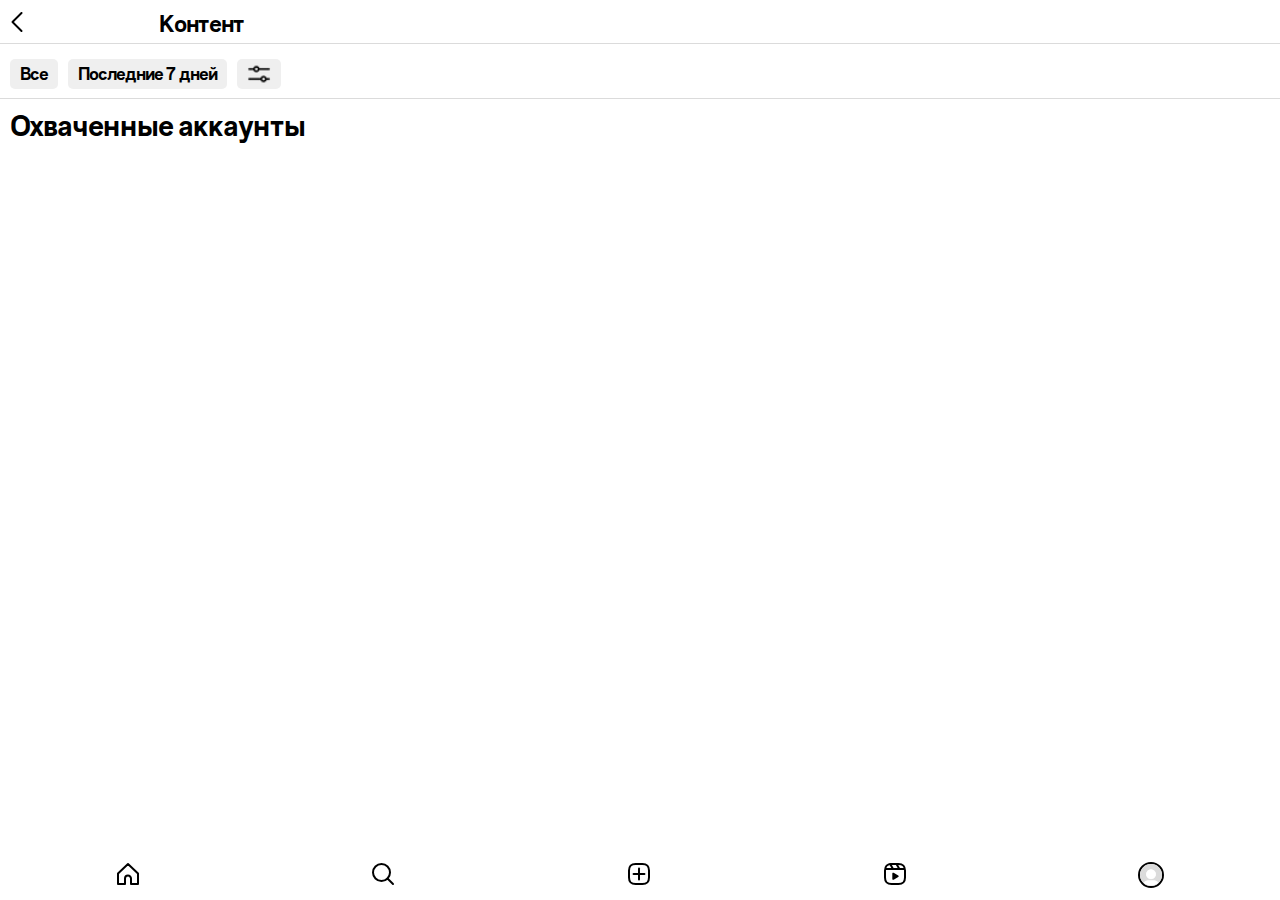
==== index.html @ fe071e4d "first commit" ====
<!DOCTYPE html>
<html lang="en">

<head>
    <meta charset="UTF-8">
    <meta name="viewport" content="width=device-width, initial-scale=1.0">
    <link rel="stylesheet" href="css/style.min.css">
    <title>Document</title>
</head>

<body>
    <div class="container">
        <div>
            <header>
                <!-- <a href="#"><img src="img/free-icon-chevron-748073.png" alt=""></a> -->
                <a href="./stories.html">
                    <svg aria-label="Назад" class="x1lliihq x1n2onr6 x5n08af" fill="currentColor" height="24" role="img"
                        viewBox="0 0 24 24" width="24">
                        <title>Назад</title>
                        <path
                            d="M21 17.502a.997.997 0 0 1-.707-.293L12 8.913l-8.293 8.296a1 1 0 1 1-1.414-1.414l9-9.004a1.03 1.03 0 0 1 1.414 0l9 9.004A1 1 0 0 1 21 17.502Z">
                        </path>
                    </svg>
                </a>
                <button id="content">Контент</button>
                <input type="file" accept="image/*" id="fileInput" style="display: none; " multiple>
                <input type="file" accept="image/*" id="fileInput1" style="display: none; " multiple>
            </header>
            <div class="btns">
                <button>Все</button>
                <button>Последние 7 дней</button>
                <button><img src="img/sliders-horizontal.png" alt=""></button>
            </div>
            <p>Охваченные аккаунты</p>
        </div>
        <div id="imageContainer"></div>
        <footer>
            <svg aria-label="Головна" class="x1lliihq x1n2onr6 x5n08af" fill="currentColor" height="24" role="img"
                viewBox="0 0 24 24" width="24">
                <title>Головна</title>
                <path
                    d="M9.005 16.545a2.997 2.997 0 0 1 2.997-2.997A2.997 2.997 0 0 1 15 16.545V22h7V11.543L12 2 2 11.543V22h7.005Z"
                    fill="none" stroke="currentColor" stroke-linejoin="round" stroke-width="2"></path>
            </svg>
            <svg aria-label="Цікаве" class="x1lliihq x1n2onr6 x5n08af" fill="currentColor" height="24" role="img"
                viewBox="0 0 24 24" width="24">
                <title>Цікаве</title>
                <path d="M19 10.5A8.5 8.5 0 1 1 10.5 2a8.5 8.5 0 0 1 8.5 8.5Z" fill="none" stroke="currentColor"
                    stroke-linecap="round" stroke-linejoin="round" stroke-width="2"></path>
                <line fill="none" stroke="currentColor" stroke-linecap="round" stroke-linejoin="round" stroke-width="2"
                    x1="16.511" x2="22" y1="16.511" y2="22"></line>
            </svg>
            <svg aria-label="Головна" class="x1lliihq x1n2onr6 x5n08af" fill="currentColor" height="24" role="img"
                viewBox="0 0 24 24" width="24">
                <title>Головна</title>
                <path
                    d="M2 12v3.45c0 2.849.698 4.005 1.606 4.944.94.909 2.098 1.608 4.946 1.608h6.896c2.848 0 4.006-.7 4.946-1.608C21.302 19.455 22 18.3 22 15.45V8.552c0-2.849-.698-4.006-1.606-4.945C19.454 2.7 18.296 2 15.448 2H8.552c-2.848 0-4.006.699-4.946 1.607C2.698 4.547 2 5.703 2 8.552Z"
                    fill="none" stroke="currentColor" stroke-linecap="round" stroke-linejoin="round" stroke-width="2">
                </path>
                <line fill="none" stroke="currentColor" stroke-linecap="round" stroke-linejoin="round" stroke-width="2"
                    x1="6.545" x2="17.455" y1="12.001" y2="12.001"></line>
                <line fill="none" stroke="currentColor" stroke-linecap="round" stroke-linejoin="round" stroke-width="2"
                    x1="12.003" x2="12.003" y1="6.545" y2="17.455"></line>
            </svg>
            <svg aria-label="Reels" class="x1lliihq x1n2onr6 x5n08af" fill="currentColor" height="24" role="img"
                viewBox="0 0 24 24" width="24">
                <title>Reels</title>
                <line fill="none" stroke="currentColor" stroke-linejoin="round" stroke-width="2" x1="2.049" x2="21.95"
                    y1="7.002" y2="7.002"></line>
                <line fill="none" stroke="currentColor" stroke-linecap="round" stroke-linejoin="round" stroke-width="2"
                    x1="13.504" x2="16.362" y1="2.001" y2="7.002"></line>
                <line fill="none" stroke="currentColor" stroke-linecap="round" stroke-linejoin="round" stroke-width="2"
                    x1="7.207" x2="10.002" y1="2.11" y2="7.002"></line>
                <path
                    d="M2 12.001v3.449c0 2.849.698 4.006 1.606 4.945.94.908 2.098 1.607 4.946 1.607h6.896c2.848 0 4.006-.699 4.946-1.607.908-.939 1.606-2.096 1.606-4.945V8.552c0-2.848-.698-4.006-1.606-4.945C19.454 2.699 18.296 2 15.448 2H8.552c-2.848 0-4.006.699-4.946 1.607C2.698 4.546 2 5.704 2 8.552Z"
                    fill="none" stroke="currentColor" stroke-linecap="round" stroke-linejoin="round" stroke-width="2">
                </path>
                <path
                    d="M9.763 17.664a.908.908 0 0 1-.454-.787V11.63a.909.909 0 0 1 1.364-.788l4.545 2.624a.909.909 0 0 1 0 1.575l-4.545 2.624a.91.91 0 0 1-.91 0Z"
                    fill-rule="evenodd"></path>
            </svg>
            <img id="userImg" src="img/user.jpg" alt="">
            <svg class="none" id="svgImg" aria-label="Значок розповіді" class="x1lliihq x1n2onr6 x9bdzbf" fill="white"
                height="16" role="img" viewBox="0 0 24 24" width="16">
                <title>Значок розповіді</title>
                <path
                    d="M3.915 5.31q.337-.407.713-.779m-3.121 7.855Q1.5 12.194 1.5 12a10.505 10.505 0 0 1 .516-3.265m3.243 11.338a10.55 10.55 0 0 1-2.89-3.864m14.482 5.108a10.547 10.547 0 0 1-8.163.65M12.002 1.5a10.504 10.504 0 0 1 7.925 17.39"
                    fill="none" stroke="white" stroke-linecap="round" stroke-linejoin="round" stroke-width="2"></path>
            </svg>
        </footer>

        <script src="./js/app.min.js"></script>
    </div>
</body>

</html>
---- css/style.min.css ----
@font-face{font-family:InstagramSansCYR;src:url(../fonts/InstagramSansCYR-Bold.woff) format("woff");font-weight:700;font-style:normal}@font-face{font-family:InstagramSansCYRRegular;src:url(../fonts/InstagramSansCYR-Regular.woff) format("woff");font-weight:400;font-style:normal}@font-face{font-family:InstagramSansCYR;src:url(../fonts/InstagramSansCYR-Bold.woff) format("woff");font-weight:700;font-style:normal}@font-face{font-family:InstagramSansCYRRegular;src:url(../fonts/InstagramSansCYR-Regular.woff) format("woff");font-weight:400;font-style:normal}input{width:70px;border:none;letter-spacing:normal;line-height:normal;outline:0}input::-moz-placeholder{color:#000}input::placeholder{color:#000}.stories{font-family:InstagramSansCYRRegular;font-weight:400;font-style:normal;letter-spacing:normal}.stories #slider1{border-bottom:1px solid #dbdbdb;position:fixed;width:100vw}.stories #slider1 header{background-color:#efefef;height:40px;display:flex;justify-content:space-between;padding:10px 15px 0 10px;align-items:center}.stories #slider1 .slider{background-color:#efefef}.stories #slider1 .slider .likes{width:56.25px;position:absolute;display:flex;align-items:center;background-color:transparent;justify-content:center}.stories #slider1 .slider .likesInput{margin-left:3px;background-color:transparent;font-size:14px;color:#fff;letter-spacing:normal;width:10px;text-align:center}.stories #slider1 img{width:56.25px;height:100px;border-radius:10px;transition:transform .3s ease;-o-object-fit:cover;object-fit:cover}.stories #slider1 .slide{padding-top:15px;height:145px;width:60px;position:relative;display:flex;justify-content:center}.stories #slider1 .slide .likes{bottom:32px;left:0}.stories #slider1 .slick-current{width:72px}.stories #slider1 .slick-current img{transform:scale(1.2)}.stories #slider1 .slick-current .likes{bottom:22px;left:0;width:67.5px}.stories .statistic{padding-top:185px}.stories .statistic input:disabled{color:#000!important;background-color:transparent!important}.stories .statistic .instbold{font-family:InstagramSansCYR;font-weight:700;font-style:normal;font-size:20px}.stories .statistic .btns{display:flex;justify-content:space-between;align-items:center;padding:0 15px 0 10px;height:45px;border-bottom:1px solid #dbdbdb}.stories .statistic .btns div{width:130px;display:flex;justify-content:space-between;align-items:center}.stories .statistic .interaction,.stories .statistic .review{padding:10px 15px 20px 10px;display:grid;grid-template-rows:1fr 1fr 1fr 1fr;row-gap:10px;font-weight:600;border-bottom:solid 5px #efefef}.stories .statistic .interaction div,.stories .statistic .review div{display:flex;justify-content:space-between;align-items:center}.stories .statistic .interaction div input,.stories .statistic .review div input{text-align:end}.stories .statistic .head{justify-content:start}.stories .statistic .head span{font-size:24px;margin-right:10px}.stories .statistic .coverage,.stories .statistic .involvement{border-bottom:1px solid #dbdbdb;padding:15px 15px 40px 10px}.stories .statistic .coverage .chart-container,.stories .statistic .involvement .chart-container{margin-top:20px;display:grid;grid-template-rows:1fr 1fr;row-gap:20px;text-align:center;align-items:center;justify-content:center}.stories .statistic .coverage .chart-container .centered-text,.stories .statistic .involvement .chart-container .centered-text{align-items:center;grid-row:1}.stories .statistic .coverage .chart-container .centered-text input,.stories .statistic .involvement .chart-container .centered-text input{text-align:center}.stories .statistic .coverage .chart-container .bottom-row,.stories .statistic .involvement .chart-container .bottom-row{display:grid;grid-template-columns:1fr 70px 1fr;grid-row:2}.stories .statistic .coverage .chart-container .bottom-row div,.stories .statistic .involvement .chart-container .bottom-row div{text-align:center}.stories .statistic .coverage .chart-container .justend,.stories .statistic .involvement .chart-container .justend{justify-self:end}.stories .statistic .coverage .chart-container .justend input,.stories .statistic .involvement .chart-container .justend input{width:77px;text-align:end}.stories .statistic .coverage .chart-container .juststart,.stories .statistic .involvement .chart-container .juststart{display:flex;flex-direction:column}.stories .statistic .coverage .chart-container>div,.stories .statistic .involvement .chart-container>div{display:flex;flex-direction:column}.stories .statistic .coverage .chart-container .dot-container,.stories .statistic .involvement .chart-container .dot-container{display:flex;align-items:center}.stories .statistic .coverage .chart-container .dot,.stories .statistic .involvement .chart-container .dot{width:5px;height:5px;border-radius:100%;margin:0 3px}.stories .statistic .coverage .chart-container .blue,.stories .statistic .involvement .chart-container .blue{background-color:#0095f6}.stories .statistic .coverage .chart-container .darkblue,.stories .statistic .involvement .chart-container .darkblue{background-color:#00376b}.stories .statistic .coverage .chart-container .chart,.stories .statistic .involvement .chart-container .chart{display:block}.stories .statistic .shows,.stories .statistic .stickers{padding:15px 15px 30px 10px;display:flex;justify-content:space-between;font-size:24px;border-bottom:solid 5px #efefef}.stories .statistic .shows input,.stories .statistic .stickers input{text-align:end}.stories .statistic .involvement{border-bottom:1px solid #dbdbdb}.stories .statistic .stickers{flex-direction:column}.stories .statistic .stickers>div{margin-bottom:10px;display:flex;justify-content:space-between}.stories .statistic .stickers>div input[type=text]{width:150px;text-align:start}.stories .statistic .rows3{grid-template-rows:1fr 1fr 1fr}*{padding:0;margin:0;box-sizing:border-box}dl,li,ul{list-style-type:none;margin:0;padding:0}h1,h2,h3,h4,h5,h6{margin:0}button{margin:0;border-radius:0;border:0;padding:0;text-align:inherit;outline:0;cursor:pointer;font-family:InstagramSansCYR;font-weight:700;font-style:normal;color:#000;line-height:10px;letter-spacing:-1px}a{text-decoration:none;color:inherit;display:inline-block}a:hover{text-decoration:none;color:inherit}body{width:100vw;height:100vh;font-family:InstagramSansCYR;font-weight:700;font-style:normal;letter-spacing:-1px}.container{height:100%;display:grid;grid-template-rows:140px auto 48px}.container>div:first-child{height:120px}.container header{padding-top:5px;border-bottom:1px solid #dbdbdb;margin-bottom:5px;height:44px;display:flex;align-items:center;padding-left:5px}.container header a svg{transform:rotate(-90deg)}.container header #content{margin-left:130px;background-color:transparent;font-size:24px}.container .btns{border-bottom:1px solid #dbdbdb;padding-left:5px;height:50px;display:flex;align-items:center}.container .btns button{height:30px;margin:5px;border-radius:5px;display:flex;align-items:center;justify-content:center;padding:5px 10px;text-align:center;font-size:18px}.container .btns img{transform:scale(1.2)}.container p{margin-top:7px;font-size:30px;padding-left:10px}.container #imageContainer{margin-top:10px;display:grid;grid-template-columns:1fr 1fr 1fr;grid-template-rows:170px 170px 170px;-moz-column-gap:1px;column-gap:1px;row-gap:1px}.container footer{z-index:2;background-color:#fff;position:sticky;bottom:0;height:48px;display:flex;justify-content:space-around;padding-top:10px}.container footer img{height:26px;width:26px;border:solid 2px #000;border-radius:100%;-o-object-fit:cover;object-fit:cover}.imagesAdded{width:33.3333333333vw;height:170px;-o-object-fit:cover;object-fit:cover}.divImage{width:33.3333333333vw;height:170px;position:relative}.inputImage{width:40px;height:27px;border-radius:11px;margin:10px 0;border:none;position:absolute;z-index:1;background-color:#3b444b;left:45px;top:125px;text-align:center;color:#fff;letter-spacing:normal;line-height:normal}.inputImage::-moz-placeholder{color:#fff;font-size:18px;letter-spacing:normal;line-height:normal}.inputImage::placeholder{color:#fff;font-size:18px;letter-spacing:normal;line-height:normal}.none{display:none}.svgImg{position:absolute;right:7px;top:7px}
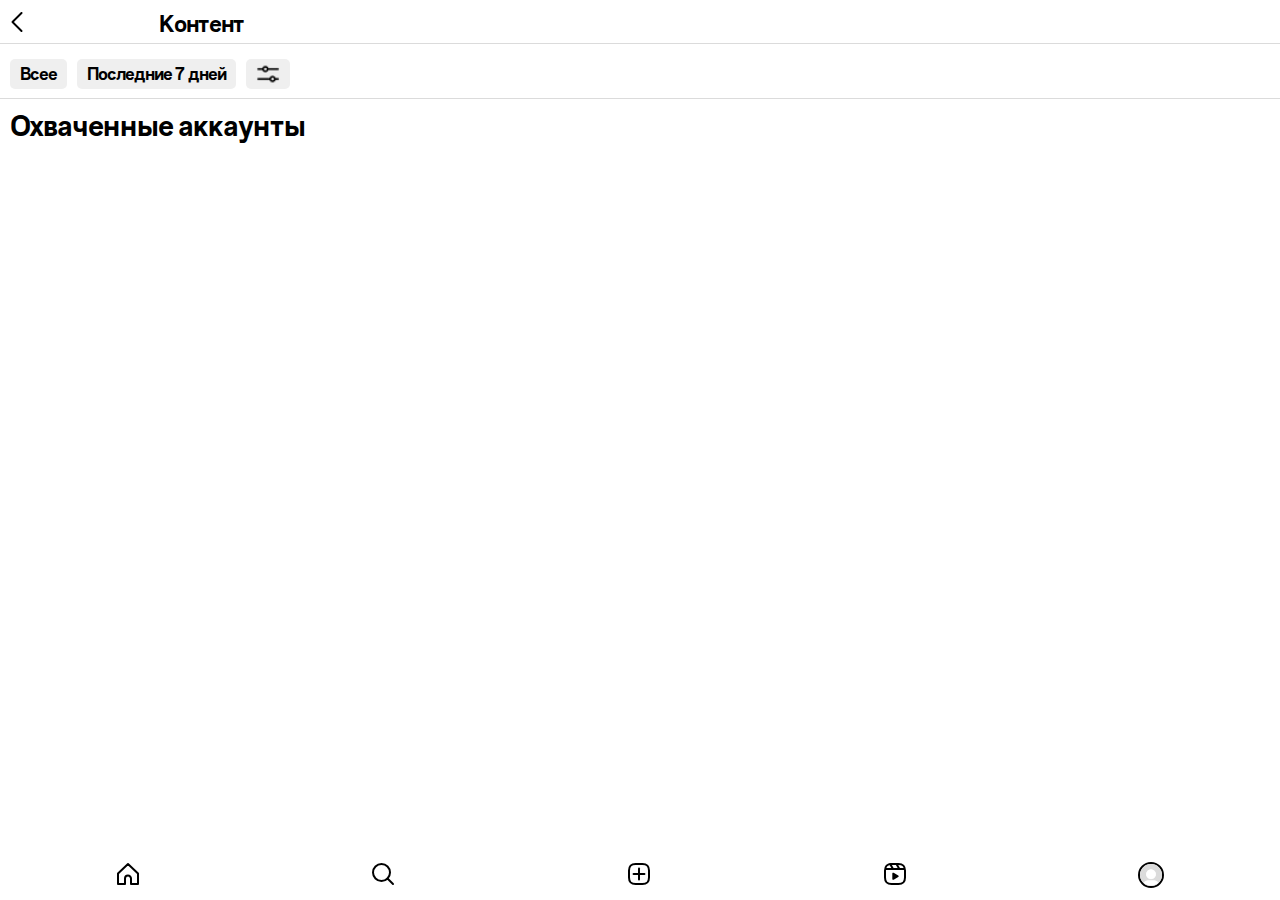
==== commit 17797784: "Update index.html" ====
--- a/index.html
+++ b/index.html
@@ -27,7 +27,7 @@
                 <input type="file" accept="image/*" id="fileInput1" style="display: none; " multiple>
             </header>
             <div class="btns">
-                <button>Все</button>
+                <button>Всеe</button>
                 <button>Последние 7 дней</button>
                 <button><img src="img/sliders-horizontal.png" alt=""></button>
             </div>
@@ -93,4 +93,4 @@
     </div>
 </body>
 
-</html>+</html>
--- a/css/style.min.css
+++ b/css/style.min.css
@@ -1 +1 @@
-@font-face{font-family:InstagramSansCYR;src:url(../fonts/InstagramSansCYR-Bold.woff) format("woff");font-weight:700;font-style:normal}@font-face{font-family:InstagramSansCYRRegular;src:url(../fonts/InstagramSansCYR-Regular.woff) format("woff");font-weight:400;font-style:normal}@font-face{font-family:InstagramSansCYR;src:url(../fonts/InstagramSansCYR-Bold.woff) format("woff");font-weight:700;font-style:normal}@font-face{font-family:InstagramSansCYRRegular;src:url(../fonts/InstagramSansCYR-Regular.woff) format("woff");font-weight:400;font-style:normal}input{width:70px;border:none;letter-spacing:normal;line-height:normal;outline:0}input::-moz-placeholder{color:#000}input::placeholder{color:#000}.stories{font-family:InstagramSansCYRRegular;font-weight:400;font-style:normal;letter-spacing:normal}.stories #slider1{border-bottom:1px solid #dbdbdb;position:fixed;width:100vw}.stories #slider1 header{background-color:#efefef;height:40px;display:flex;justify-content:space-between;padding:10px 15px 0 10px;align-items:center}.stories #slider1 .slider{background-color:#efefef}.stories #slider1 .slider .likes{width:56.25px;position:absolute;display:flex;align-items:center;background-color:transparent;justify-content:center}.stories #slider1 .slider .likesInput{margin-left:3px;background-color:transparent;font-size:14px;color:#fff;letter-spacing:normal;width:10px;text-align:center}.stories #slider1 img{width:56.25px;height:100px;border-radius:10px;transition:transform .3s ease;-o-object-fit:cover;object-fit:cover}.stories #slider1 .slide{padding-top:15px;height:145px;width:60px;position:relative;display:flex;justify-content:center}.stories #slider1 .slide .likes{bottom:32px;left:0}.stories #slider1 .slick-current{width:72px}.stories #slider1 .slick-current img{transform:scale(1.2)}.stories #slider1 .slick-current .likes{bottom:22px;left:0;width:67.5px}.stories .statistic{padding-top:185px}.stories .statistic input:disabled{color:#000!important;background-color:transparent!important}.stories .statistic .instbold{font-family:InstagramSansCYR;font-weight:700;font-style:normal;font-size:20px}.stories .statistic .btns{display:flex;justify-content:space-between;align-items:center;padding:0 15px 0 10px;height:45px;border-bottom:1px solid #dbdbdb}.stories .statistic .btns div{width:130px;display:flex;justify-content:space-between;align-items:center}.stories .statistic .interaction,.stories .statistic .review{padding:10px 15px 20px 10px;display:grid;grid-template-rows:1fr 1fr 1fr 1fr;row-gap:10px;font-weight:600;border-bottom:solid 5px #efefef}.stories .statistic .interaction div,.stories .statistic .review div{display:flex;justify-content:space-between;align-items:center}.stories .statistic .interaction div input,.stories .statistic .review div input{text-align:end}.stories .statistic .head{justify-content:start}.stories .statistic .head span{font-size:24px;margin-right:10px}.stories .statistic .coverage,.stories .statistic .involvement{border-bottom:1px solid #dbdbdb;padding:15px 15px 40px 10px}.stories .statistic .coverage .chart-container,.stories .statistic .involvement .chart-container{margin-top:20px;display:grid;grid-template-rows:1fr 1fr;row-gap:20px;text-align:center;align-items:center;justify-content:center}.stories .statistic .coverage .chart-container .centered-text,.stories .statistic .involvement .chart-container .centered-text{align-items:center;grid-row:1}.stories .statistic .coverage .chart-container .centered-text input,.stories .statistic .involvement .chart-container .centered-text input{text-align:center}.stories .statistic .coverage .chart-container .bottom-row,.stories .statistic .involvement .chart-container .bottom-row{display:grid;grid-template-columns:1fr 70px 1fr;grid-row:2}.stories .statistic .coverage .chart-container .bottom-row div,.stories .statistic .involvement .chart-container .bottom-row div{text-align:center}.stories .statistic .coverage .chart-container .justend,.stories .statistic .involvement .chart-container .justend{justify-self:end}.stories .statistic .coverage .chart-container .justend input,.stories .statistic .involvement .chart-container .justend input{width:77px;text-align:end}.stories .statistic .coverage .chart-container .juststart,.stories .statistic .involvement .chart-container .juststart{display:flex;flex-direction:column}.stories .statistic .coverage .chart-container>div,.stories .statistic .involvement .chart-container>div{display:flex;flex-direction:column}.stories .statistic .coverage .chart-container .dot-container,.stories .statistic .involvement .chart-container .dot-container{display:flex;align-items:center}.stories .statistic .coverage .chart-container .dot,.stories .statistic .involvement .chart-container .dot{width:5px;height:5px;border-radius:100%;margin:0 3px}.stories .statistic .coverage .chart-container .blue,.stories .statistic .involvement .chart-container .blue{background-color:#0095f6}.stories .statistic .coverage .chart-container .darkblue,.stories .statistic .involvement .chart-container .darkblue{background-color:#00376b}.stories .statistic .coverage .chart-container .chart,.stories .statistic .involvement .chart-container .chart{display:block}.stories .statistic .shows,.stories .statistic .stickers{padding:15px 15px 30px 10px;display:flex;justify-content:space-between;font-size:24px;border-bottom:solid 5px #efefef}.stories .statistic .shows input,.stories .statistic .stickers input{text-align:end}.stories .statistic .involvement{border-bottom:1px solid #dbdbdb}.stories .statistic .stickers{flex-direction:column}.stories .statistic .stickers>div{margin-bottom:10px;display:flex;justify-content:space-between}.stories .statistic .stickers>div input[type=text]{width:150px;text-align:start}.stories .statistic .rows3{grid-template-rows:1fr 1fr 1fr}*{padding:0;margin:0;box-sizing:border-box}dl,li,ul{list-style-type:none;margin:0;padding:0}h1,h2,h3,h4,h5,h6{margin:0}button{margin:0;border-radius:0;border:0;padding:0;text-align:inherit;outline:0;cursor:pointer;font-family:InstagramSansCYR;font-weight:700;font-style:normal;color:#000;line-height:10px;letter-spacing:-1px}a{text-decoration:none;color:inherit;display:inline-block}a:hover{text-decoration:none;color:inherit}body{width:100vw;height:100vh;font-family:InstagramSansCYR;font-weight:700;font-style:normal;letter-spacing:-1px}.container{height:100%;display:grid;grid-template-rows:140px auto 48px}.container>div:first-child{height:120px}.container header{padding-top:5px;border-bottom:1px solid #dbdbdb;margin-bottom:5px;height:44px;display:flex;align-items:center;padding-left:5px}.container header a svg{transform:rotate(-90deg)}.container header #content{margin-left:130px;background-color:transparent;font-size:24px}.container .btns{border-bottom:1px solid #dbdbdb;padding-left:5px;height:50px;display:flex;align-items:center}.container .btns button{height:30px;margin:5px;border-radius:5px;display:flex;align-items:center;justify-content:center;padding:5px 10px;text-align:center;font-size:18px}.container .btns img{transform:scale(1.2)}.container p{margin-top:7px;font-size:30px;padding-left:10px}.container #imageContainer{margin-top:10px;display:grid;grid-template-columns:1fr 1fr 1fr;grid-template-rows:170px 170px 170px;-moz-column-gap:1px;column-gap:1px;row-gap:1px}.container footer{z-index:2;background-color:#fff;position:sticky;bottom:0;height:48px;display:flex;justify-content:space-around;padding-top:10px}.container footer img{height:26px;width:26px;border:solid 2px #000;border-radius:100%;-o-object-fit:cover;object-fit:cover}.imagesAdded{width:33.3333333333vw;height:170px;-o-object-fit:cover;object-fit:cover}.divImage{width:33.3333333333vw;height:170px;position:relative}.inputImage{width:40px;height:27px;border-radius:11px;margin:10px 0;border:none;position:absolute;z-index:1;background-color:#3b444b;left:45px;top:125px;text-align:center;color:#fff;letter-spacing:normal;line-height:normal}.inputImage::-moz-placeholder{color:#fff;font-size:18px;letter-spacing:normal;line-height:normal}.inputImage::placeholder{color:#fff;font-size:18px;letter-spacing:normal;line-height:normal}.none{display:none}.svgImg{position:absolute;right:7px;top:7px}+@font-face{font-family:InstagramSansCYR;src:url(../fonts/InstagramSansCYR-Bold.woff) format("woff");font-weight:700;font-style:normal}@font-face{font-family:InstagramSansCYRRegular;src:url(../fonts/InstagramSansCYR-Regular.woff) format("woff");font-weight:400;font-style:normal}@font-face{font-family:InstagramSansCYR;src:url(../fonts/InstagramSansCYR-Bold.woff) format("woff");font-weight:700;font-style:normal}@font-face{font-family:InstagramSansCYRRegular;src:url(../fonts/InstagramSansCYR-Regular.woff) format("woff");font-weight:400;font-style:normal}input{width:70px;border:none;letter-spacing:normal;line-height:normal;outline:0}input::-moz-placeholder{color:#000}input::placeholder{color:#000}.stories{font-family:InstagramSansCYRRegular;font-weight:400;font-style:normal;letter-spacing:normal}.stories #slider1{border-bottom:1px solid #dbdbdb;position:fixed;width:100vw}.stories #slider1 header{background-color:#efefef;height:40px;display:flex;justify-content:space-between;padding:10px 15px 0 10px;align-items:center}.stories #slider1 .slider{background-color:#efefef}.stories #slider1 .slider .likes{width:56.25px;position:absolute;display:flex;align-items:center;background-color:transparent;justify-content:center}.stories #slider1 .slider .likesInput{margin-left:3px;background-color:transparent;font-size:14px;color:#fff;letter-spacing:normal;width:10px;text-align:center}.stories #slider1 img{width:56.25px;height:100px;border-radius:10px;transition:transform .3s ease;-o-object-fit:cover;object-fit:cover}.stories #slider1 .slide{padding-top:15px;height:145px;width:60px;position:relative;display:flex;justify-content:center}.stories #slider1 .slide .likes{bottom:32px;left:0}.stories #slider1 .slick-current{width:72px}.stories #slider1 .slick-current img{transform:scale(1.2)}.stories #slider1 .slick-current .likes{bottom:22px;left:0;width:67.5px}.stories .statistic{padding-top:185px}.stories .statistic input:disabled{color:#000!important;background-color:transparent!important;-webkit-text-fill-color:#000}.stories .statistic .instbold{font-family:InstagramSansCYR;font-weight:700;font-style:normal;font-size:20px}.stories .statistic .btns{display:flex;justify-content:space-between;align-items:center;padding:0 15px 0 10px;height:45px;border-bottom:1px solid #dbdbdb}.stories .statistic .btns div{width:130px;display:flex;justify-content:space-between;align-items:center}.stories .statistic .interaction,.stories .statistic .review{padding:10px 15px 20px 10px;display:grid;grid-template-rows:1fr 1fr 1fr 1fr;row-gap:10px;font-weight:600;border-bottom:solid 5px #efefef}.stories .statistic .interaction div,.stories .statistic .review div{display:flex;justify-content:space-between;align-items:center}.stories .statistic .interaction div input,.stories .statistic .review div input{text-align:end}.stories .statistic .head{justify-content:start}.stories .statistic .head span{font-size:24px;margin-right:10px}.stories .statistic .coverage,.stories .statistic .involvement{border-bottom:1px solid #dbdbdb;padding:15px 15px 40px 10px}.stories .statistic .coverage .chart-container,.stories .statistic .involvement .chart-container{margin-top:20px;display:grid;grid-template-rows:1fr 1fr;row-gap:20px;text-align:center;align-items:center;justify-content:center}.stories .statistic .coverage .chart-container .centered-text,.stories .statistic .involvement .chart-container .centered-text{align-items:center;grid-row:1}.stories .statistic .coverage .chart-container .centered-text input,.stories .statistic .involvement .chart-container .centered-text input{text-align:center}.stories .statistic .coverage .chart-container .bottom-row,.stories .statistic .involvement .chart-container .bottom-row{display:grid;grid-template-columns:1fr 70px 1fr;grid-row:2}.stories .statistic .coverage .chart-container .bottom-row div,.stories .statistic .involvement .chart-container .bottom-row div{text-align:center}.stories .statistic .coverage .chart-container .justend,.stories .statistic .involvement .chart-container .justend{justify-self:end}.stories .statistic .coverage .chart-container .justend input,.stories .statistic .involvement .chart-container .justend input{width:77px;text-align:end}.stories .statistic .coverage .chart-container .juststart,.stories .statistic .involvement .chart-container .juststart{display:flex;flex-direction:column}.stories .statistic .coverage .chart-container>div,.stories .statistic .involvement .chart-container>div{display:flex;flex-direction:column}.stories .statistic .coverage .chart-container .dot-container,.stories .statistic .involvement .chart-container .dot-container{display:flex;align-items:center}.stories .statistic .coverage .chart-container .dot,.stories .statistic .involvement .chart-container .dot{width:5px;height:5px;border-radius:100%;margin:0 3px}.stories .statistic .coverage .chart-container .blue,.stories .statistic .involvement .chart-container .blue{background-color:#0095f6}.stories .statistic .coverage .chart-container .darkblue,.stories .statistic .involvement .chart-container .darkblue{background-color:#00376b}.stories .statistic .coverage .chart-container .chart,.stories .statistic .involvement .chart-container .chart{display:block}.stories .statistic .shows,.stories .statistic .stickers{padding:15px 15px 30px 10px;display:flex;justify-content:space-between;font-size:24px;border-bottom:solid 5px #efefef}.stories .statistic .shows input,.stories .statistic .stickers input{text-align:end}.stories .statistic .involvement{border-bottom:1px solid #dbdbdb}.stories .statistic .stickers{flex-direction:column}.stories .statistic .stickers>div{margin-bottom:10px;display:flex;justify-content:space-between}.stories .statistic .stickers>div input[type=text]{width:150px;text-align:start}.stories .statistic .rows3{grid-template-rows:1fr 1fr 1fr}*{padding:0;margin:0;box-sizing:border-box}dl,li,ul{list-style-type:none;margin:0;padding:0}h1,h2,h3,h4,h5,h6{margin:0}button{margin:0;border-radius:0;border:0;padding:0;text-align:inherit;outline:0;cursor:pointer;font-family:InstagramSansCYR;font-weight:700;font-style:normal;color:#000;line-height:10px;letter-spacing:-1px}a{text-decoration:none;color:inherit;display:inline-block}a:hover{text-decoration:none;color:inherit}body{width:100vw;height:100vh;font-family:InstagramSansCYR;font-weight:700;font-style:normal;letter-spacing:-1px}.container{height:100%;display:grid;grid-template-rows:140px auto 48px}.container>div:first-child{height:120px}.container header{padding-top:5px;border-bottom:1px solid #dbdbdb;margin-bottom:5px;height:44px;display:flex;align-items:center;padding-left:5px}.container header a svg{transform:rotate(-90deg)}.container header #content{margin-left:130px;background-color:transparent;font-size:24px}.container .btns{border-bottom:1px solid #dbdbdb;padding-left:5px;height:50px;display:flex;align-items:center}.container .btns button{height:30px;margin:5px;border-radius:5px;display:flex;align-items:center;justify-content:center;padding:5px 10px;text-align:center;font-size:18px}.container .btns img{transform:scale(1.2)}.container p{margin-top:7px;font-size:30px;padding-left:10px}.container #imageContainer{margin-top:10px;display:grid;grid-template-columns:1fr 1fr 1fr;grid-template-rows:170px 170px 170px;-moz-column-gap:1px;column-gap:1px;row-gap:1px}.container footer{z-index:2;background-color:#fff;position:sticky;bottom:0;height:48px;display:flex;justify-content:space-around;padding-top:10px}.container footer img{height:26px;width:26px;border:solid 2px #000;border-radius:100%;-o-object-fit:cover;object-fit:cover}.imagesAdded{width:33.3333333333vw;height:170px;-o-object-fit:cover;object-fit:cover}.divImage{width:33.3333333333vw;height:170px;position:relative}.inputImage{width:40px;height:27px;border-radius:11px;margin:10px 0;border:none;position:absolute;z-index:1;background-color:#3b444b;left:45px;top:125px;text-align:center;color:#fff;letter-spacing:normal;line-height:normal}.inputImage::-moz-placeholder{color:#fff;font-size:18px;letter-spacing:normal;line-height:normal}.inputImage::placeholder{color:#fff;font-size:18px;letter-spacing:normal;line-height:normal}.none{display:none}.svgImg{position:absolute;right:7px;top:7px}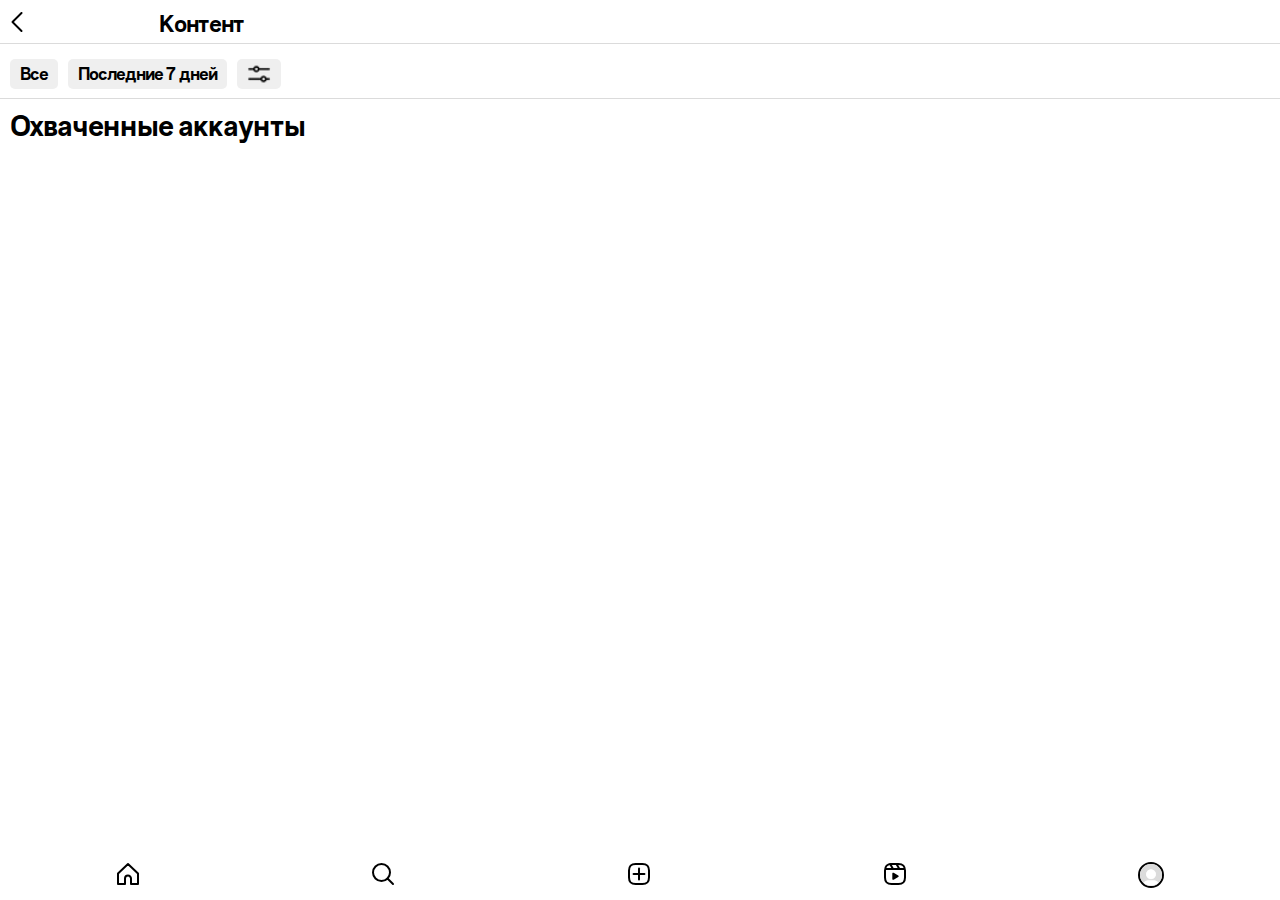
==== commit 861a8c34: "Update index.html" ====
--- a/index.html
+++ b/index.html
@@ -27,7 +27,7 @@
                 <input type="file" accept="image/*" id="fileInput1" style="display: none; " multiple>
             </header>
             <div class="btns">
-                <button>Всеe</button>
+                <button>Все</button>
                 <button>Последние 7 дней</button>
                 <button><img src="img/sliders-horizontal.png" alt=""></button>
             </div>
--- a/css/style.min.css
+++ b/css/style.min.css
@@ -1 +1 @@
-@font-face{font-family:InstagramSansCYR;src:url(../fonts/InstagramSansCYR-Bold.woff) format("woff");font-weight:700;font-style:normal}@font-face{font-family:InstagramSansCYRRegular;src:url(../fonts/InstagramSansCYR-Regular.woff) format("woff");font-weight:400;font-style:normal}@font-face{font-family:InstagramSansCYR;src:url(../fonts/InstagramSansCYR-Bold.woff) format("woff");font-weight:700;font-style:normal}@font-face{font-family:InstagramSansCYRRegular;src:url(../fonts/InstagramSansCYR-Regular.woff) format("woff");font-weight:400;font-style:normal}input{width:70px;border:none;letter-spacing:normal;line-height:normal;outline:0}input::-moz-placeholder{color:#000}input::placeholder{color:#000}.stories{font-family:InstagramSansCYRRegular;font-weight:400;font-style:normal;letter-spacing:normal}.stories #slider1{border-bottom:1px solid #dbdbdb;position:fixed;width:100vw}.stories #slider1 header{background-color:#efefef;height:40px;display:flex;justify-content:space-between;padding:10px 15px 0 10px;align-items:center}.stories #slider1 .slider{background-color:#efefef}.stories #slider1 .slider .likes{width:56.25px;position:absolute;display:flex;align-items:center;background-color:transparent;justify-content:center}.stories #slider1 .slider .likesInput{margin-left:3px;background-color:transparent;font-size:14px;color:#fff;letter-spacing:normal;width:10px;text-align:center}.stories #slider1 img{width:56.25px;height:100px;border-radius:10px;transition:transform .3s ease;-o-object-fit:cover;object-fit:cover}.stories #slider1 .slide{padding-top:15px;height:145px;width:60px;position:relative;display:flex;justify-content:center}.stories #slider1 .slide .likes{bottom:32px;left:0}.stories #slider1 .slick-current{width:72px}.stories #slider1 .slick-current img{transform:scale(1.2)}.stories #slider1 .slick-current .likes{bottom:22px;left:0;width:67.5px}.stories .statistic{padding-top:185px}.stories .statistic input:disabled{color:#000!important;background-color:transparent!important;-webkit-text-fill-color:#000}.stories .statistic .instbold{font-family:InstagramSansCYR;font-weight:700;font-style:normal;font-size:20px}.stories .statistic .btns{display:flex;justify-content:space-between;align-items:center;padding:0 15px 0 10px;height:45px;border-bottom:1px solid #dbdbdb}.stories .statistic .btns div{width:130px;display:flex;justify-content:space-between;align-items:center}.stories .statistic .interaction,.stories .statistic .review{padding:10px 15px 20px 10px;display:grid;grid-template-rows:1fr 1fr 1fr 1fr;row-gap:10px;font-weight:600;border-bottom:solid 5px #efefef}.stories .statistic .interaction div,.stories .statistic .review div{display:flex;justify-content:space-between;align-items:center}.stories .statistic .interaction div input,.stories .statistic .review div input{text-align:end}.stories .statistic .head{justify-content:start}.stories .statistic .head span{font-size:24px;margin-right:10px}.stories .statistic .coverage,.stories .statistic .involvement{border-bottom:1px solid #dbdbdb;padding:15px 15px 40px 10px}.stories .statistic .coverage .chart-container,.stories .statistic .involvement .chart-container{margin-top:20px;display:grid;grid-template-rows:1fr 1fr;row-gap:20px;text-align:center;align-items:center;justify-content:center}.stories .statistic .coverage .chart-container .centered-text,.stories .statistic .involvement .chart-container .centered-text{align-items:center;grid-row:1}.stories .statistic .coverage .chart-container .centered-text input,.stories .statistic .involvement .chart-container .centered-text input{text-align:center}.stories .statistic .coverage .chart-container .bottom-row,.stories .statistic .involvement .chart-container .bottom-row{display:grid;grid-template-columns:1fr 70px 1fr;grid-row:2}.stories .statistic .coverage .chart-container .bottom-row div,.stories .statistic .involvement .chart-container .bottom-row div{text-align:center}.stories .statistic .coverage .chart-container .justend,.stories .statistic .involvement .chart-container .justend{justify-self:end}.stories .statistic .coverage .chart-container .justend input,.stories .statistic .involvement .chart-container .justend input{width:77px;text-align:end}.stories .statistic .coverage .chart-container .juststart,.stories .statistic .involvement .chart-container .juststart{display:flex;flex-direction:column}.stories .statistic .coverage .chart-container>div,.stories .statistic .involvement .chart-container>div{display:flex;flex-direction:column}.stories .statistic .coverage .chart-container .dot-container,.stories .statistic .involvement .chart-container .dot-container{display:flex;align-items:center}.stories .statistic .coverage .chart-container .dot,.stories .statistic .involvement .chart-container .dot{width:5px;height:5px;border-radius:100%;margin:0 3px}.stories .statistic .coverage .chart-container .blue,.stories .statistic .involvement .chart-container .blue{background-color:#0095f6}.stories .statistic .coverage .chart-container .darkblue,.stories .statistic .involvement .chart-container .darkblue{background-color:#00376b}.stories .statistic .coverage .chart-container .chart,.stories .statistic .involvement .chart-container .chart{display:block}.stories .statistic .shows,.stories .statistic .stickers{padding:15px 15px 30px 10px;display:flex;justify-content:space-between;font-size:24px;border-bottom:solid 5px #efefef}.stories .statistic .shows input,.stories .statistic .stickers input{text-align:end}.stories .statistic .involvement{border-bottom:1px solid #dbdbdb}.stories .statistic .stickers{flex-direction:column}.stories .statistic .stickers>div{margin-bottom:10px;display:flex;justify-content:space-between}.stories .statistic .stickers>div input[type=text]{width:150px;text-align:start}.stories .statistic .rows3{grid-template-rows:1fr 1fr 1fr}*{padding:0;margin:0;box-sizing:border-box}dl,li,ul{list-style-type:none;margin:0;padding:0}h1,h2,h3,h4,h5,h6{margin:0}button{margin:0;border-radius:0;border:0;padding:0;text-align:inherit;outline:0;cursor:pointer;font-family:InstagramSansCYR;font-weight:700;font-style:normal;color:#000;line-height:10px;letter-spacing:-1px}a{text-decoration:none;color:inherit;display:inline-block}a:hover{text-decoration:none;color:inherit}body{width:100vw;height:100vh;font-family:InstagramSansCYR;font-weight:700;font-style:normal;letter-spacing:-1px}.container{height:100%;display:grid;grid-template-rows:140px auto 48px}.container>div:first-child{height:120px}.container header{padding-top:5px;border-bottom:1px solid #dbdbdb;margin-bottom:5px;height:44px;display:flex;align-items:center;padding-left:5px}.container header a svg{transform:rotate(-90deg)}.container header #content{margin-left:130px;background-color:transparent;font-size:24px}.container .btns{border-bottom:1px solid #dbdbdb;padding-left:5px;height:50px;display:flex;align-items:center}.container .btns button{height:30px;margin:5px;border-radius:5px;display:flex;align-items:center;justify-content:center;padding:5px 10px;text-align:center;font-size:18px}.container .btns img{transform:scale(1.2)}.container p{margin-top:7px;font-size:30px;padding-left:10px}.container #imageContainer{margin-top:10px;display:grid;grid-template-columns:1fr 1fr 1fr;grid-template-rows:170px 170px 170px;-moz-column-gap:1px;column-gap:1px;row-gap:1px}.container footer{z-index:2;background-color:#fff;position:sticky;bottom:0;height:48px;display:flex;justify-content:space-around;padding-top:10px}.container footer img{height:26px;width:26px;border:solid 2px #000;border-radius:100%;-o-object-fit:cover;object-fit:cover}.imagesAdded{width:33.3333333333vw;height:170px;-o-object-fit:cover;object-fit:cover}.divImage{width:33.3333333333vw;height:170px;position:relative}.inputImage{width:40px;height:27px;border-radius:11px;margin:10px 0;border:none;position:absolute;z-index:1;background-color:#3b444b;left:45px;top:125px;text-align:center;color:#fff;letter-spacing:normal;line-height:normal}.inputImage::-moz-placeholder{color:#fff;font-size:18px;letter-spacing:normal;line-height:normal}.inputImage::placeholder{color:#fff;font-size:18px;letter-spacing:normal;line-height:normal}.none{display:none}.svgImg{position:absolute;right:7px;top:7px}+@font-face{font-family:InstagramSansCYR;src:url(../fonts/InstagramSansCYR-Bold.woff) format("woff");font-weight:700;font-style:normal}@font-face{font-family:InstagramSansCYRRegular;src:url(../fonts/InstagramSansCYR-Regular.woff) format("woff");font-weight:400;font-style:normal}@font-face{font-family:InstagramSansCYR;src:url(../fonts/InstagramSansCYR-Bold.woff) format("woff");font-weight:700;font-style:normal}@font-face{font-family:InstagramSansCYRRegular;src:url(../fonts/InstagramSansCYR-Regular.woff) format("woff");font-weight:400;font-style:normal}input{width:70px;border:none;letter-spacing:normal;line-height:normal;outline:0}input::-moz-placeholder{color:#000}input::placeholder{color:#000}.stories{font-family:InstagramSansCYRRegular;font-weight:400;font-style:normal;letter-spacing:normal}.stories #slider1{border-bottom:1px solid #dbdbdb;position:fixed;width:100vw}.stories #slider1 header{background-color:#efefef;height:40px;display:flex;justify-content:space-between;padding:10px 15px 0 10px;align-items:center}.stories #slider1 .slider{background-color:#efefef}.stories #slider1 .slider .likes{width:56.25px;position:absolute;display:flex;align-items:center;background-color:transparent;justify-content:center}.stories #slider1 .slider .likesInput{margin-left:3px;background-color:transparent;font-size:14px;color:#fff;letter-spacing:normal;width:10px;text-align:center}.stories #slider1 img{width:56.25px;height:100px;border-radius:10px;transition:transform .3s ease;-o-object-fit:cover;object-fit:cover}.stories #slider1 .slide{padding-top:15px;height:145px;width:60px;position:relative;display:flex;justify-content:center}.stories #slider1 .slide .likes{bottom:32px;left:0}.stories #slider1 .slick-current{width:72px}.stories #slider1 .slick-current img{transform:scale(1.2)}.stories #slider1 .slick-current .likes{bottom:22px;left:0;width:67.5px}.stories .statistic{padding-top:185px}.stories .statistic input:disabled{color:#000!important;background-color:transparent!important;-webkit-text-fill-color:#000;opacity:1}.stories .statistic .instbold{font-family:InstagramSansCYR;font-weight:700;font-style:normal;font-size:20px}.stories .statistic .btns{display:flex;justify-content:space-between;align-items:center;padding:0 15px 0 10px;height:45px;border-bottom:1px solid #dbdbdb}.stories .statistic .btns div{width:130px;display:flex;justify-content:space-between;align-items:center}.stories .statistic .interaction,.stories .statistic .review{padding:10px 15px 20px 10px;display:grid;grid-template-rows:1fr 1fr 1fr 1fr;row-gap:10px;font-weight:600;border-bottom:solid 5px #efefef}.stories .statistic .interaction div,.stories .statistic .review div{display:flex;justify-content:space-between;align-items:center}.stories .statistic .interaction div input,.stories .statistic .review div input{text-align:end}.stories .statistic .head{justify-content:start}.stories .statistic .head span{font-size:24px;margin-right:10px}.stories .statistic .coverage,.stories .statistic .involvement{border-bottom:1px solid #dbdbdb;padding:15px 15px 40px 10px}.stories .statistic .coverage .chart-container,.stories .statistic .involvement .chart-container{margin-top:20px;display:grid;grid-template-rows:1fr 1fr;row-gap:20px;text-align:center;align-items:center;justify-content:center}.stories .statistic .coverage .chart-container .centered-text,.stories .statistic .involvement .chart-container .centered-text{align-items:center;grid-row:1}.stories .statistic .coverage .chart-container .centered-text input,.stories .statistic .involvement .chart-container .centered-text input{text-align:center}.stories .statistic .coverage .chart-container .bottom-row,.stories .statistic .involvement .chart-container .bottom-row{display:grid;grid-template-columns:1fr 70px 1fr;grid-row:2}.stories .statistic .coverage .chart-container .bottom-row div,.stories .statistic .involvement .chart-container .bottom-row div{text-align:center}.stories .statistic .coverage .chart-container .justend,.stories .statistic .involvement .chart-container .justend{justify-self:end}.stories .statistic .coverage .chart-container .justend input,.stories .statistic .involvement .chart-container .justend input{width:77px;text-align:end}.stories .statistic .coverage .chart-container .juststart,.stories .statistic .involvement .chart-container .juststart{display:flex;flex-direction:column}.stories .statistic .coverage .chart-container>div,.stories .statistic .involvement .chart-container>div{display:flex;flex-direction:column}.stories .statistic .coverage .chart-container .dot-container,.stories .statistic .involvement .chart-container .dot-container{display:flex;align-items:center}.stories .statistic .coverage .chart-container .dot,.stories .statistic .involvement .chart-container .dot{width:5px;height:5px;border-radius:100%;margin:0 3px}.stories .statistic .coverage .chart-container .blue,.stories .statistic .involvement .chart-container .blue{background-color:#0095f6}.stories .statistic .coverage .chart-container .darkblue,.stories .statistic .involvement .chart-container .darkblue{background-color:#00376b}.stories .statistic .coverage .chart-container .chart,.stories .statistic .involvement .chart-container .chart{display:block}.stories .statistic .shows,.stories .statistic .stickers{padding:15px 15px 30px 10px;display:flex;justify-content:space-between;font-size:24px;border-bottom:solid 5px #efefef}.stories .statistic .shows input,.stories .statistic .stickers input{text-align:end}.stories .statistic .involvement{border-bottom:1px solid #dbdbdb}.stories .statistic .stickers{flex-direction:column}.stories .statistic .stickers>div{margin-bottom:10px;display:flex;justify-content:space-between}.stories .statistic .stickers>div input[type=text]{width:150px;text-align:start}.stories .statistic .rows3{grid-template-rows:1fr 1fr 1fr}*{padding:0;margin:0;box-sizing:border-box}dl,li,ul{list-style-type:none;margin:0;padding:0}h1,h2,h3,h4,h5,h6{margin:0}button{margin:0;border-radius:0;border:0;padding:0;text-align:inherit;outline:0;cursor:pointer;font-family:InstagramSansCYR;font-weight:700;font-style:normal;color:#000;line-height:10px;letter-spacing:-1px}a{text-decoration:none;color:inherit;display:inline-block}a:hover{text-decoration:none;color:inherit}body{width:100vw;height:100vh;font-family:InstagramSansCYR;font-weight:700;font-style:normal;letter-spacing:-1px}.container{height:100%;display:grid;grid-template-rows:140px auto 48px}.container>div:first-child{height:120px}.container header{padding-top:5px;border-bottom:1px solid #dbdbdb;margin-bottom:5px;height:44px;display:flex;align-items:center;padding-left:5px}.container header a svg{transform:rotate(-90deg)}.container header #content{margin-left:130px;background-color:transparent;font-size:24px}.container .btns{border-bottom:1px solid #dbdbdb;padding-left:5px;height:50px;display:flex;align-items:center}.container .btns button{height:30px;margin:5px;border-radius:5px;display:flex;align-items:center;justify-content:center;padding:5px 10px;text-align:center;font-size:18px}.container .btns img{transform:scale(1.2)}.container p{margin-top:7px;font-size:30px;padding-left:10px}.container #imageContainer{margin-top:10px;display:grid;grid-template-columns:1fr 1fr 1fr;grid-template-rows:170px 170px 170px;-moz-column-gap:1px;column-gap:1px;row-gap:1px}.container footer{z-index:2;background-color:#fff;position:sticky;bottom:0;height:48px;display:flex;justify-content:space-around;padding-top:10px}.container footer img{height:26px;width:26px;border:solid 2px #000;border-radius:100%;-o-object-fit:cover;object-fit:cover}.imagesAdded{width:33.3333333333vw;height:170px;-o-object-fit:cover;object-fit:cover}.divImage{width:33.3333333333vw;height:170px;position:relative}.inputImage{width:40px;height:27px;border-radius:11px;margin:10px 0;border:none;position:absolute;z-index:1;background-color:#3b444b;left:45px;top:125px;text-align:center;color:#fff;letter-spacing:normal;line-height:normal}.inputImage::-moz-placeholder{color:#fff;font-size:18px;letter-spacing:normal;line-height:normal}.inputImage::placeholder{color:#fff;font-size:18px;letter-spacing:normal;line-height:normal}.none{display:none}.svgImg{position:absolute;right:7px;top:7px}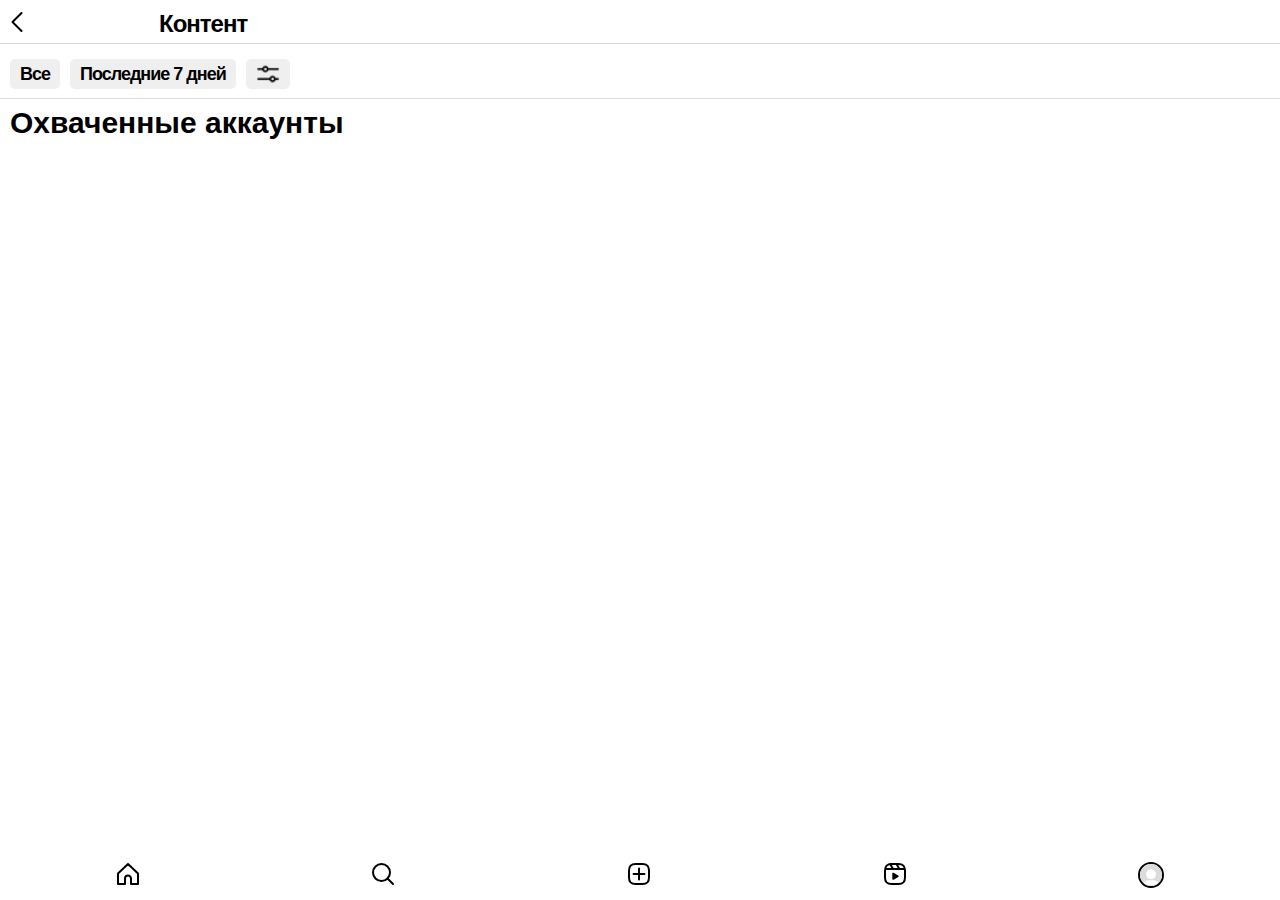
==== commit f82cc93d: "3" ====
--- a/index.html
+++ b/index.html
@@ -93,4 +93,4 @@
     </div>
 </body>
 
-</html>
+</html>--- a/css/style.min.css
+++ b/css/style.min.css
@@ -1 +1 @@
-@font-face{font-family:InstagramSansCYR;src:url(../fonts/InstagramSansCYR-Bold.woff) format("woff");font-weight:700;font-style:normal}@font-face{font-family:InstagramSansCYRRegular;src:url(../fonts/InstagramSansCYR-Regular.woff) format("woff");font-weight:400;font-style:normal}@font-face{font-family:InstagramSansCYR;src:url(../fonts/InstagramSansCYR-Bold.woff) format("woff");font-weight:700;font-style:normal}@font-face{font-family:InstagramSansCYRRegular;src:url(../fonts/InstagramSansCYR-Regular.woff) format("woff");font-weight:400;font-style:normal}input{width:70px;border:none;letter-spacing:normal;line-height:normal;outline:0}input::-moz-placeholder{color:#000}input::placeholder{color:#000}.stories{font-family:InstagramSansCYRRegular;font-weight:400;font-style:normal;letter-spacing:normal}.stories #slider1{border-bottom:1px solid #dbdbdb;position:fixed;width:100vw}.stories #slider1 header{background-color:#efefef;height:40px;display:flex;justify-content:space-between;padding:10px 15px 0 10px;align-items:center}.stories #slider1 .slider{background-color:#efefef}.stories #slider1 .slider .likes{width:56.25px;position:absolute;display:flex;align-items:center;background-color:transparent;justify-content:center}.stories #slider1 .slider .likesInput{margin-left:3px;background-color:transparent;font-size:14px;color:#fff;letter-spacing:normal;width:10px;text-align:center}.stories #slider1 img{width:56.25px;height:100px;border-radius:10px;transition:transform .3s ease;-o-object-fit:cover;object-fit:cover}.stories #slider1 .slide{padding-top:15px;height:145px;width:60px;position:relative;display:flex;justify-content:center}.stories #slider1 .slide .likes{bottom:32px;left:0}.stories #slider1 .slick-current{width:72px}.stories #slider1 .slick-current img{transform:scale(1.2)}.stories #slider1 .slick-current .likes{bottom:22px;left:0;width:67.5px}.stories .statistic{padding-top:185px}.stories .statistic input:disabled{color:#000!important;background-color:transparent!important;-webkit-text-fill-color:#000;opacity:1}.stories .statistic .instbold{font-family:InstagramSansCYR;font-weight:700;font-style:normal;font-size:20px}.stories .statistic .btns{display:flex;justify-content:space-between;align-items:center;padding:0 15px 0 10px;height:45px;border-bottom:1px solid #dbdbdb}.stories .statistic .btns div{width:130px;display:flex;justify-content:space-between;align-items:center}.stories .statistic .interaction,.stories .statistic .review{padding:10px 15px 20px 10px;display:grid;grid-template-rows:1fr 1fr 1fr 1fr;row-gap:10px;font-weight:600;border-bottom:solid 5px #efefef}.stories .statistic .interaction div,.stories .statistic .review div{display:flex;justify-content:space-between;align-items:center}.stories .statistic .interaction div input,.stories .statistic .review div input{text-align:end}.stories .statistic .head{justify-content:start}.stories .statistic .head span{font-size:24px;margin-right:10px}.stories .statistic .coverage,.stories .statistic .involvement{border-bottom:1px solid #dbdbdb;padding:15px 15px 40px 10px}.stories .statistic .coverage .chart-container,.stories .statistic .involvement .chart-container{margin-top:20px;display:grid;grid-template-rows:1fr 1fr;row-gap:20px;text-align:center;align-items:center;justify-content:center}.stories .statistic .coverage .chart-container .centered-text,.stories .statistic .involvement .chart-container .centered-text{align-items:center;grid-row:1}.stories .statistic .coverage .chart-container .centered-text input,.stories .statistic .involvement .chart-container .centered-text input{text-align:center}.stories .statistic .coverage .chart-container .bottom-row,.stories .statistic .involvement .chart-container .bottom-row{display:grid;grid-template-columns:1fr 70px 1fr;grid-row:2}.stories .statistic .coverage .chart-container .bottom-row div,.stories .statistic .involvement .chart-container .bottom-row div{text-align:center}.stories .statistic .coverage .chart-container .justend,.stories .statistic .involvement .chart-container .justend{justify-self:end}.stories .statistic .coverage .chart-container .justend input,.stories .statistic .involvement .chart-container .justend input{width:77px;text-align:end}.stories .statistic .coverage .chart-container .juststart,.stories .statistic .involvement .chart-container .juststart{display:flex;flex-direction:column}.stories .statistic .coverage .chart-container>div,.stories .statistic .involvement .chart-container>div{display:flex;flex-direction:column}.stories .statistic .coverage .chart-container .dot-container,.stories .statistic .involvement .chart-container .dot-container{display:flex;align-items:center}.stories .statistic .coverage .chart-container .dot,.stories .statistic .involvement .chart-container .dot{width:5px;height:5px;border-radius:100%;margin:0 3px}.stories .statistic .coverage .chart-container .blue,.stories .statistic .involvement .chart-container .blue{background-color:#0095f6}.stories .statistic .coverage .chart-container .darkblue,.stories .statistic .involvement .chart-container .darkblue{background-color:#00376b}.stories .statistic .coverage .chart-container .chart,.stories .statistic .involvement .chart-container .chart{display:block}.stories .statistic .shows,.stories .statistic .stickers{padding:15px 15px 30px 10px;display:flex;justify-content:space-between;font-size:24px;border-bottom:solid 5px #efefef}.stories .statistic .shows input,.stories .statistic .stickers input{text-align:end}.stories .statistic .involvement{border-bottom:1px solid #dbdbdb}.stories .statistic .stickers{flex-direction:column}.stories .statistic .stickers>div{margin-bottom:10px;display:flex;justify-content:space-between}.stories .statistic .stickers>div input[type=text]{width:150px;text-align:start}.stories .statistic .rows3{grid-template-rows:1fr 1fr 1fr}*{padding:0;margin:0;box-sizing:border-box}dl,li,ul{list-style-type:none;margin:0;padding:0}h1,h2,h3,h4,h5,h6{margin:0}button{margin:0;border-radius:0;border:0;padding:0;text-align:inherit;outline:0;cursor:pointer;font-family:InstagramSansCYR;font-weight:700;font-style:normal;color:#000;line-height:10px;letter-spacing:-1px}a{text-decoration:none;color:inherit;display:inline-block}a:hover{text-decoration:none;color:inherit}body{width:100vw;height:100vh;font-family:InstagramSansCYR;font-weight:700;font-style:normal;letter-spacing:-1px}.container{height:100%;display:grid;grid-template-rows:140px auto 48px}.container>div:first-child{height:120px}.container header{padding-top:5px;border-bottom:1px solid #dbdbdb;margin-bottom:5px;height:44px;display:flex;align-items:center;padding-left:5px}.container header a svg{transform:rotate(-90deg)}.container header #content{margin-left:130px;background-color:transparent;font-size:24px}.container .btns{border-bottom:1px solid #dbdbdb;padding-left:5px;height:50px;display:flex;align-items:center}.container .btns button{height:30px;margin:5px;border-radius:5px;display:flex;align-items:center;justify-content:center;padding:5px 10px;text-align:center;font-size:18px}.container .btns img{transform:scale(1.2)}.container p{margin-top:7px;font-size:30px;padding-left:10px}.container #imageContainer{margin-top:10px;display:grid;grid-template-columns:1fr 1fr 1fr;grid-template-rows:170px 170px 170px;-moz-column-gap:1px;column-gap:1px;row-gap:1px}.container footer{z-index:2;background-color:#fff;position:sticky;bottom:0;height:48px;display:flex;justify-content:space-around;padding-top:10px}.container footer img{height:26px;width:26px;border:solid 2px #000;border-radius:100%;-o-object-fit:cover;object-fit:cover}.imagesAdded{width:33.3333333333vw;height:170px;-o-object-fit:cover;object-fit:cover}.divImage{width:33.3333333333vw;height:170px;position:relative}.inputImage{width:40px;height:27px;border-radius:11px;margin:10px 0;border:none;position:absolute;z-index:1;background-color:#3b444b;left:45px;top:125px;text-align:center;color:#fff;letter-spacing:normal;line-height:normal}.inputImage::-moz-placeholder{color:#fff;font-size:18px;letter-spacing:normal;line-height:normal}.inputImage::placeholder{color:#fff;font-size:18px;letter-spacing:normal;line-height:normal}.none{display:none}.svgImg{position:absolute;right:7px;top:7px}+input{width:70px;border:none;letter-spacing:normal;line-height:normal;outline:0}input::-moz-placeholder{color:#000}input::placeholder{color:#000}.stories{font-style:normal;letter-spacing:normal}.stories #slider1{border-bottom:1px solid #dbdbdb;position:fixed;width:100vw}.stories #slider1 header{background-color:#efefef;height:40px;display:flex;justify-content:space-between;padding:10px 15px 0 10px;align-items:center}.stories #slider1 .slider{background-color:#efefef}.stories #slider1 .slider .likes{width:56.25px;position:absolute;display:flex;align-items:center;background-color:transparent;justify-content:center}.stories #slider1 .slider .likesInput{background-color:transparent;font-size:14px;color:#fff;letter-spacing:normal;width:10px;margin-left:3px}.stories #slider1 img{width:56.25px;height:100px;border-radius:10px;transition:transform .3s ease;-o-object-fit:cover;object-fit:cover}.stories #slider1 .slide{padding-top:15px;height:145px;width:60px;position:relative;display:flex;justify-content:center}.stories #slider1 .slide .likes{bottom:32px;left:0}.stories #slider1 .slick-current{width:72px}.stories #slider1 .slick-current img{transform:scale(1.2)}.stories #slider1 .slick-current .likes{bottom:22px;left:3px;width:67.5px}.stories .statistic{padding-top:185px}.stories .statistic input:disabled{color:#000!important;background-color:transparent!important;-webkit-text-fill-color:#000;opacity:1}.stories .statistic .instbold{font-weight:800;font-style:normal;font-size:18px}.stories .statistic .instnormal{font-weight:600}.stories .statistic .btns{display:flex;justify-content:space-between;align-items:center;padding:0 15px 0 10px;height:45px;border-bottom:1px solid #dbdbdb}.stories .statistic .btns div{width:130px;display:flex;justify-content:space-between;align-items:center}.stories .statistic .interaction,.stories .statistic .review{padding:10px 15px 20px 10px;display:grid;grid-template-rows:1fr 1fr 1fr 1fr;row-gap:10px;border-bottom:solid 5px #efefef}.stories .statistic .interaction div,.stories .statistic .review div{display:flex;justify-content:space-between;align-items:center}.stories .statistic .interaction div input,.stories .statistic .review div input{text-align:end}.stories .statistic .head{justify-content:start}.stories .statistic .head span{font-size:24px;margin-right:10px}.stories .statistic .coverage,.stories .statistic .involvement{border-bottom:1px solid #dbdbdb;padding:15px 15px 40px 10px}.stories .statistic .coverage .chart-container,.stories .statistic .involvement .chart-container{margin-top:20px;display:grid;grid-template-rows:1fr 1fr;row-gap:20px;text-align:center;align-items:center;justify-content:center}.stories .statistic .coverage .chart-container .centered-text,.stories .statistic .involvement .chart-container .centered-text{align-items:center;grid-row:1}.stories .statistic .coverage .chart-container .centered-text input,.stories .statistic .involvement .chart-container .centered-text input{text-align:center}.stories .statistic .coverage .chart-container .bottom-row,.stories .statistic .involvement .chart-container .bottom-row{display:grid;grid-template-columns:1fr 70px 1fr;grid-row:2}.stories .statistic .coverage .chart-container .bottom-row div,.stories .statistic .involvement .chart-container .bottom-row div{text-align:center}.stories .statistic .coverage .chart-container .justend,.stories .statistic .involvement .chart-container .justend{justify-self:end}.stories .statistic .coverage .chart-container .justend input,.stories .statistic .involvement .chart-container .justend input{width:77px;text-align:end}.stories .statistic .coverage .chart-container .juststart,.stories .statistic .involvement .chart-container .juststart{display:flex;flex-direction:column}.stories .statistic .coverage .chart-container>div,.stories .statistic .involvement .chart-container>div{display:flex;flex-direction:column}.stories .statistic .coverage .chart-container .dot-container,.stories .statistic .involvement .chart-container .dot-container{display:flex;align-items:center}.stories .statistic .coverage .chart-container .dot,.stories .statistic .involvement .chart-container .dot{width:5px;height:5px;border-radius:100%;margin:0 3px}.stories .statistic .coverage .chart-container .blue,.stories .statistic .involvement .chart-container .blue{background-color:#0095f6}.stories .statistic .coverage .chart-container .darkblue,.stories .statistic .involvement .chart-container .darkblue{background-color:#00376b}.stories .statistic .coverage .chart-container .chart,.stories .statistic .involvement .chart-container .chart{display:block}.stories .statistic .shows,.stories .statistic .stickers{padding:15px 15px 30px 10px;display:flex;justify-content:space-between;font-size:24px;border-bottom:solid 5px #efefef}.stories .statistic .shows input,.stories .statistic .stickers input{text-align:end}.stories .statistic .involvement{border-bottom:1px solid #dbdbdb}.stories .statistic .stickers{flex-direction:column}.stories .statistic .stickers>div{margin-bottom:10px;display:flex;justify-content:space-between}.stories .statistic .stickers>div .tas{width:150px;text-align:start}.stories .statistic .rows3{grid-template-rows:1fr 1fr 1fr}.imginputfonts{font-family:-apple-system,BlinkMacSystemFont,"Segoe UI",Roboto,Oxygen,Ubuntu,Cantarell,"Open Sans","Helvetica Neue",sans-serif;font-weight:600;font-style:normal}.chartp{color:#c7c7c7}*{padding:0;margin:0;box-sizing:border-box}dl,li,ul{list-style-type:none;margin:0;padding:0}h1,h2,h3,h4,h5,h6{margin:0}button{margin:0;border-radius:0;border:0;padding:0;text-align:inherit;outline:0;cursor:pointer;font-family:-apple-system,BlinkMacSystemFont,"Segoe UI",Roboto,Oxygen,Ubuntu,Cantarell,"Open Sans","Helvetica Neue",sans-serif;font-weight:700;font-style:normal;color:#000;line-height:10px;letter-spacing:-1px}a{text-decoration:none;color:inherit;display:inline-block}a:hover{text-decoration:none;color:inherit}body{width:100vw;height:100vh;font-family:-apple-system,BlinkMacSystemFont,"Segoe UI",Roboto,Oxygen,Ubuntu,Cantarell,"Open Sans","Helvetica Neue",sans-serif;font-weight:600;font-style:normal}.container{height:100%;display:grid;grid-template-rows:140px auto 48px}.container>div:first-child{height:120px}.container header{padding-top:5px;border-bottom:1px solid #dbdbdb;margin-bottom:5px;height:44px;display:flex;align-items:center;padding-left:5px}.container header a svg{transform:rotate(-90deg)}.container header #content{margin-left:130px;background-color:transparent;font-size:24px}.container .btns{border-bottom:1px solid #dbdbdb;padding-left:5px;height:50px;display:flex;align-items:center}.container .btns button{height:30px;margin:5px;border-radius:5px;display:flex;align-items:center;justify-content:center;padding:5px 10px;text-align:center;font-size:18px}.container .btns img{transform:scale(1.2)}.container p{margin-top:7px;font-size:30px;padding-left:10px}.container #imageContainer{margin-top:10px;display:grid;grid-template-columns:1fr 1fr 1fr;grid-template-rows:170px 170px 170px;-moz-column-gap:1px;column-gap:1px;row-gap:1px}.container footer{z-index:2;background-color:#fff;position:sticky;bottom:0;height:48px;display:flex;justify-content:space-around;padding-top:10px}.container footer img{height:26px;width:26px;border:solid 2px #000;border-radius:100%;-o-object-fit:cover;object-fit:cover}.imagesAdded{width:33.3333333333vw;height:170px;-o-object-fit:cover;object-fit:cover}.divImage{width:33.3333333333vw;height:170px;position:relative}.inputImage{width:40px;height:27px;border-radius:11px;margin:10px 0;border:none;position:absolute;z-index:1;background-color:#3b444b;left:45px;top:125px;text-align:center;color:#fff;letter-spacing:normal;line-height:normal}.inputImage::-moz-placeholder{color:#fff;font-size:18px;letter-spacing:normal;line-height:normal}.inputImage::placeholder{color:#fff;font-size:18px;letter-spacing:normal;line-height:normal}.none{display:none}.svgImg{position:absolute;right:7px;top:7px}